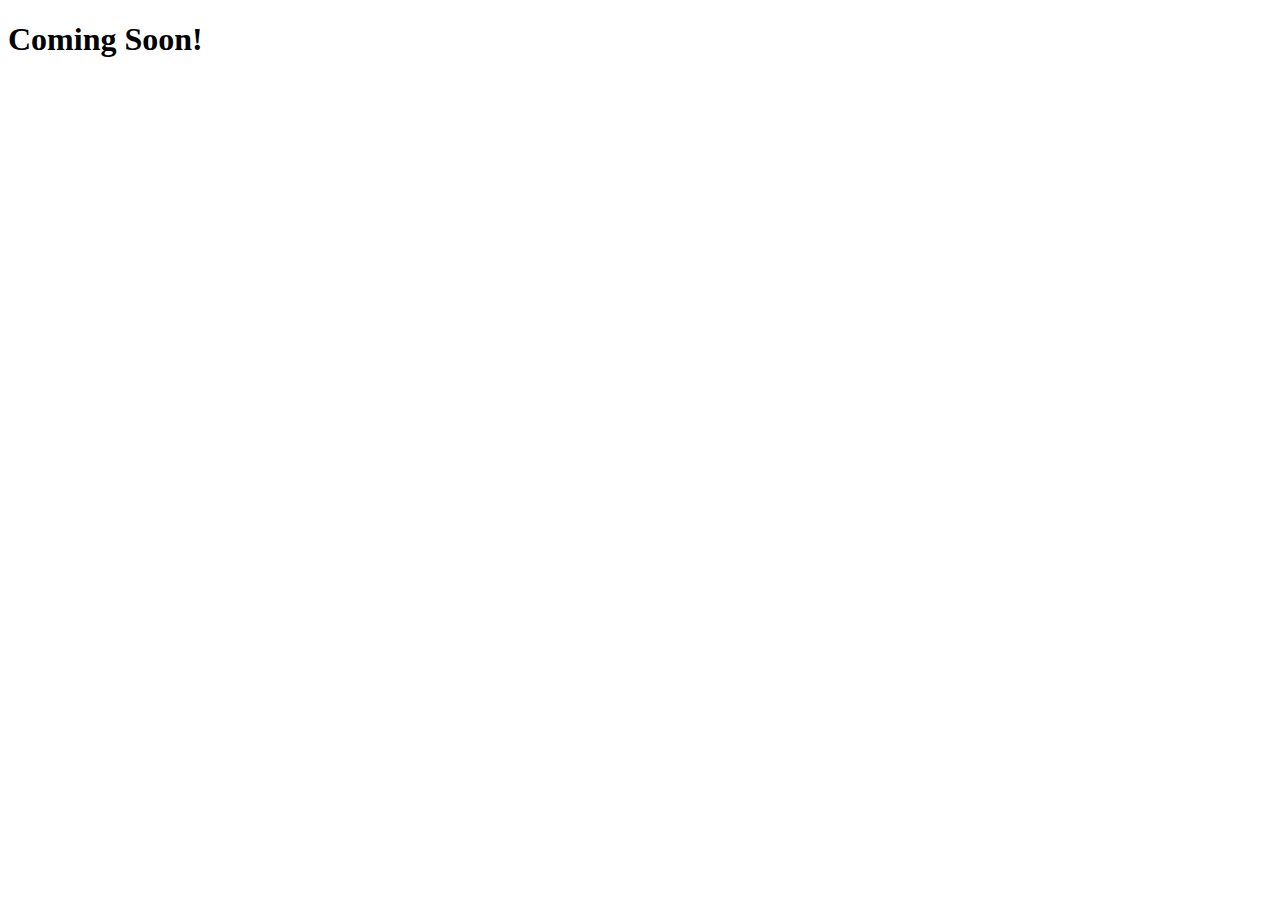
==== web/week2/assignments.html @ 4320ee0c "added downloaded bootstrap files and working prove assignment" ====
<!DOCTYPE html>
<html lang="en">
<head>
   <meta charset="UTF-8">
   <meta name="viewport" content="width=device-width, initial-scale=1.0">
   <meta http-equiv="X-UA-Compatible" content="ie=edge">
   <title>Assignments</title>
</head>
<body>
   <h1>Coming Soon!</h1>
</body>
</html>
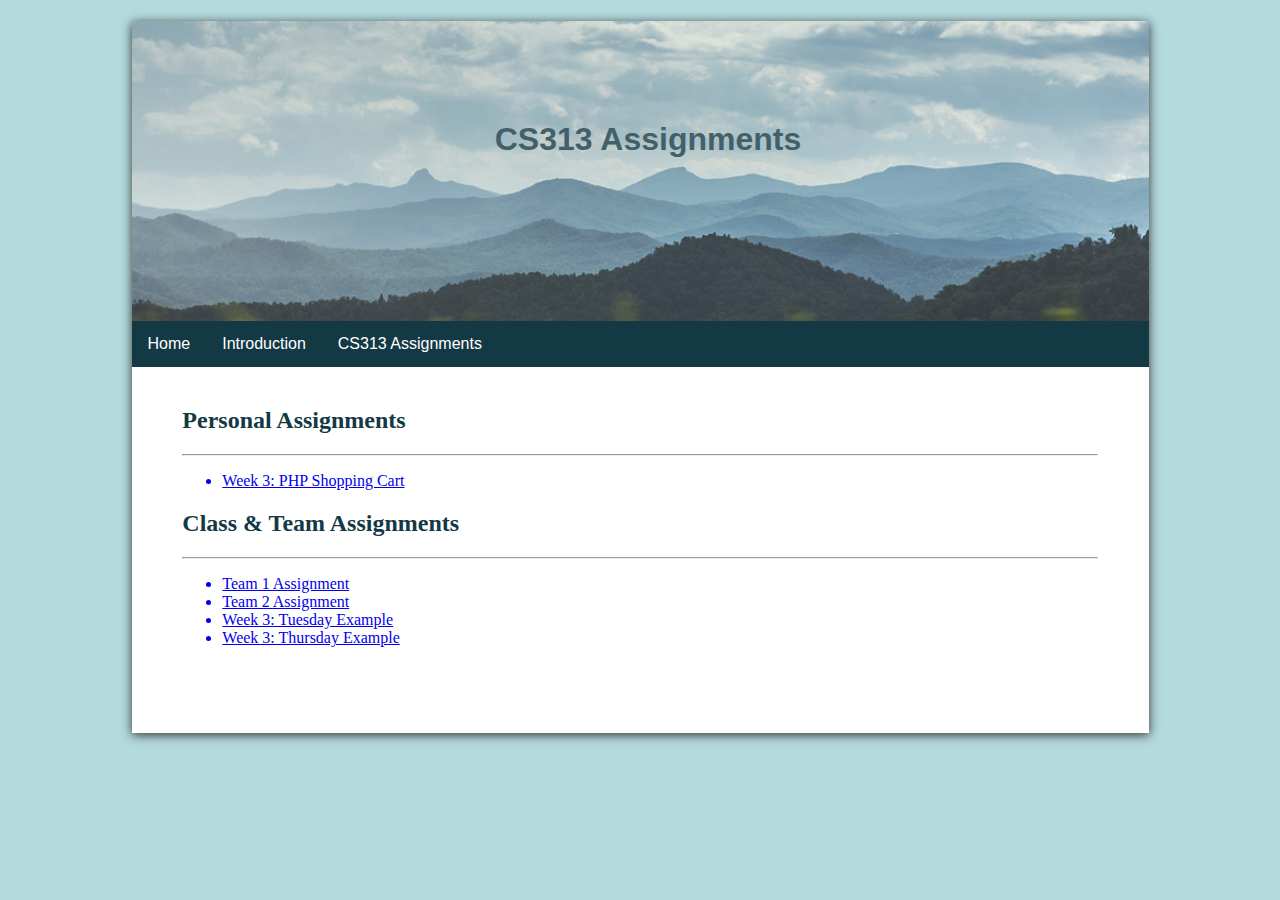
==== commit 6969a42b: "Updated assignments page" ====
--- a/web/week2/assignments.html
+++ b/web/week2/assignments.html
@@ -4,9 +4,47 @@
    <meta charset="UTF-8">
    <meta name="viewport" content="width=device-width, initial-scale=1.0">
    <meta http-equiv="X-UA-Compatible" content="ie=edge">
-   <title>Assignments</title>
+   <title>Introduction</title>
+   <link rel="stylesheet" href="personal.css">
 </head>
+
 <body>
-   <h1>Coming Soon!</h1>
+   <div id="wrapper">
+
+      <div id="head">
+         <header>
+            <h1>CS313 Assignments</h1>
+         </header>
+      </div>
+
+      <div id="topNav">
+         <nav>
+            <a href="index.php">Home</a>
+            <a href="personal.php">Introduction</a>
+            <a href="assignments.html">CS313 Assignments</a>
+         </nav>
+      </div>
+
+      <div id="trap">
+         <main>
+
+            <h2>Personal Assignments</h2>
+            <hr>
+            <ul>
+               <a href="/web/week3/personal/prove3.php"><li>Week 3: PHP Shopping Cart</li></a>
+            </ul>
+
+            <h2>Class & Team Assignments</h2>
+            <hr>
+            <ul>
+               <a href="/web/week2/teach2/team01.html"><li>Team 1 Assignment</li></a>
+               <a href="/web/week3/teach/form.php"><li>Team 2 Assignment</li></a>
+               <a href="/web/week3/class/example.html"><li>Week 3: Tuesday Example</li></a>
+               <a href="/web/week3/class/thursdayClassTemp/thursday.php"><li>Week 3: Thursday Example</li></a>
+            </ul>
+            
+         </main>
+      </div>
+   </div>
 </body>
 </html>--- a/web/week2/personal.css
+++ b/web/week2/personal.css
@@ -0,0 +1,90 @@
+#wrapper {
+   margin: 0px auto;
+   width: 90%;
+   background: #ffffff;
+   min-width: 960px;
+   max-width: 2048px;
+   box-shadow: 0px 2px 10px #333333; /*darker gray*/
+   padding-bottom: 50px;
+ }
+ 
+#head {
+    margin: auto;
+    display: block;
+ }
+
+header {
+   background-image: url("outdoors.jpg");
+   background-repeat: no-repeat;
+   background-size: cover;
+   opacity: 0.8;
+   text-indent: 1em;
+   height: 300px;
+   width: auto;
+   font-family: 'Lucida Sans', 'Lucida Sans Regular', 'Lucida Grande', 'Lucida Sans Unicode', Geneva, Verdana, sans-serif;
+   text-align: left;
+   display: block;
+   padding-top: 0%;
+}
+
+header h1 {
+   padding-top: 100px;
+   text-align: center;
+   color: #133945;
+}
+
+body {
+   margin: 0px 75px 75px 75px;
+   background-color: #b4dadd;
+   color: #133945;
+}
+
+p, label {
+   font-size: 18px;
+}
+
+label {
+   font-weight: bold;
+   color: #133945;
+}
+
+img {
+   width: 300px;
+   height: auto;
+}
+
+footer {
+   text-align: center;
+}
+
+#trap {
+   margin: auto;
+   padding: 20px;
+   width: 90%;
+}
+
+#topNav {
+   background-color: #133945;
+   overflow: hidden;
+}
+
+#topNav a {
+   float: left;
+   color: #ffffff;
+   text-align: center;
+   padding: 14px 16px;
+   text-decoration: none;
+   font-size: 16px;
+   font-family: 'Gill Sans', 'Gill Sans MT', Calibri, 'Trebuchet MS', sans-serif;
+}
+
+#topNav a:hover {
+   background-color: #cfd9e0;      /* dark gray */
+   color: #133945;
+}
+
+.imglayout {
+   display: flex;
+   justify-content: space-evenly;
+   align-items: center;
+}
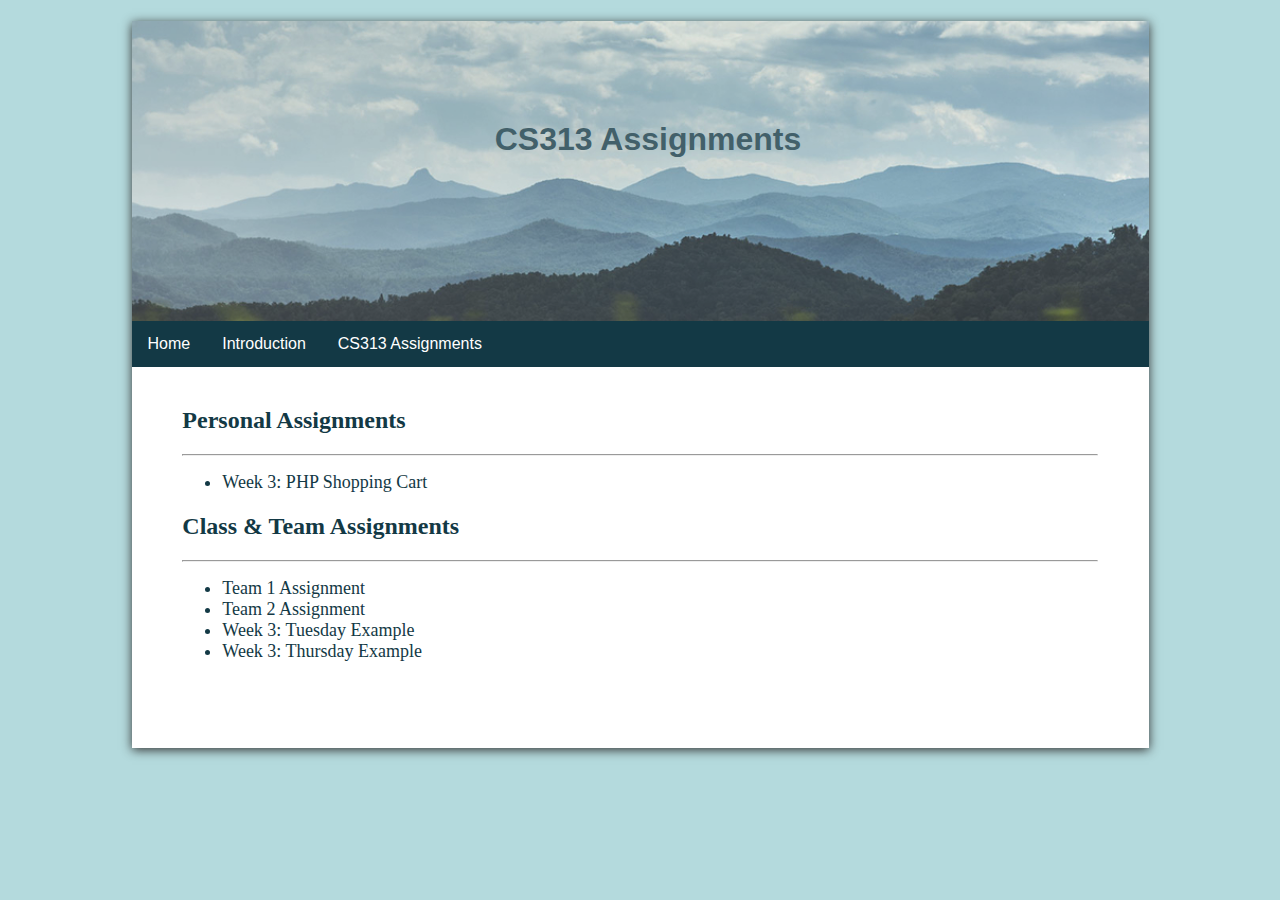
==== commit dc328d53: "Added list styling" ====
--- a/web/week2/assignments.html
+++ b/web/week2/assignments.html
@@ -31,16 +31,16 @@
             <h2>Personal Assignments</h2>
             <hr>
             <ul>
-               <a href="/web/week3/personal/prove3.php"><li>Week 3: PHP Shopping Cart</li></a>
+               <a href="/week3/personal/prove3.php" class="list"><li>Week 3: PHP Shopping Cart</li></a>
             </ul>
 
             <h2>Class & Team Assignments</h2>
             <hr>
             <ul>
-               <a href="/web/week2/teach2/team01.html"><li>Team 1 Assignment</li></a>
-               <a href="/web/week3/teach/form.php"><li>Team 2 Assignment</li></a>
-               <a href="/web/week3/class/example.html"><li>Week 3: Tuesday Example</li></a>
-               <a href="/web/week3/class/thursdayClassTemp/thursday.php"><li>Week 3: Thursday Example</li></a>
+               <a href="/week2/teach2/team01.html" class="list"><li>Team 1 Assignment</li></a>
+               <a href="/week3/teach/form.php" class="list"><li>Team 2 Assignment</li></a>
+               <a href="/week3/class/example.html" class="list"><li>Week 3: Tuesday Example</li></a>
+               <a href="/week3/class/thursdayClassTemp/thursday.php" class="list"><li>Week 3: Thursday Example</li></a>
             </ul>
             
          </main>
--- a/web/week2/personal.css
+++ b/web/week2/personal.css
@@ -88,3 +88,13 @@
    justify-content: space-evenly;
    align-items: center;
 }
+
+a.list {
+   font-size: 18px;
+   text-decoration: none;
+   color: #133945;
+}
+
+a.list:hover {
+   color: #0000ff;
+}
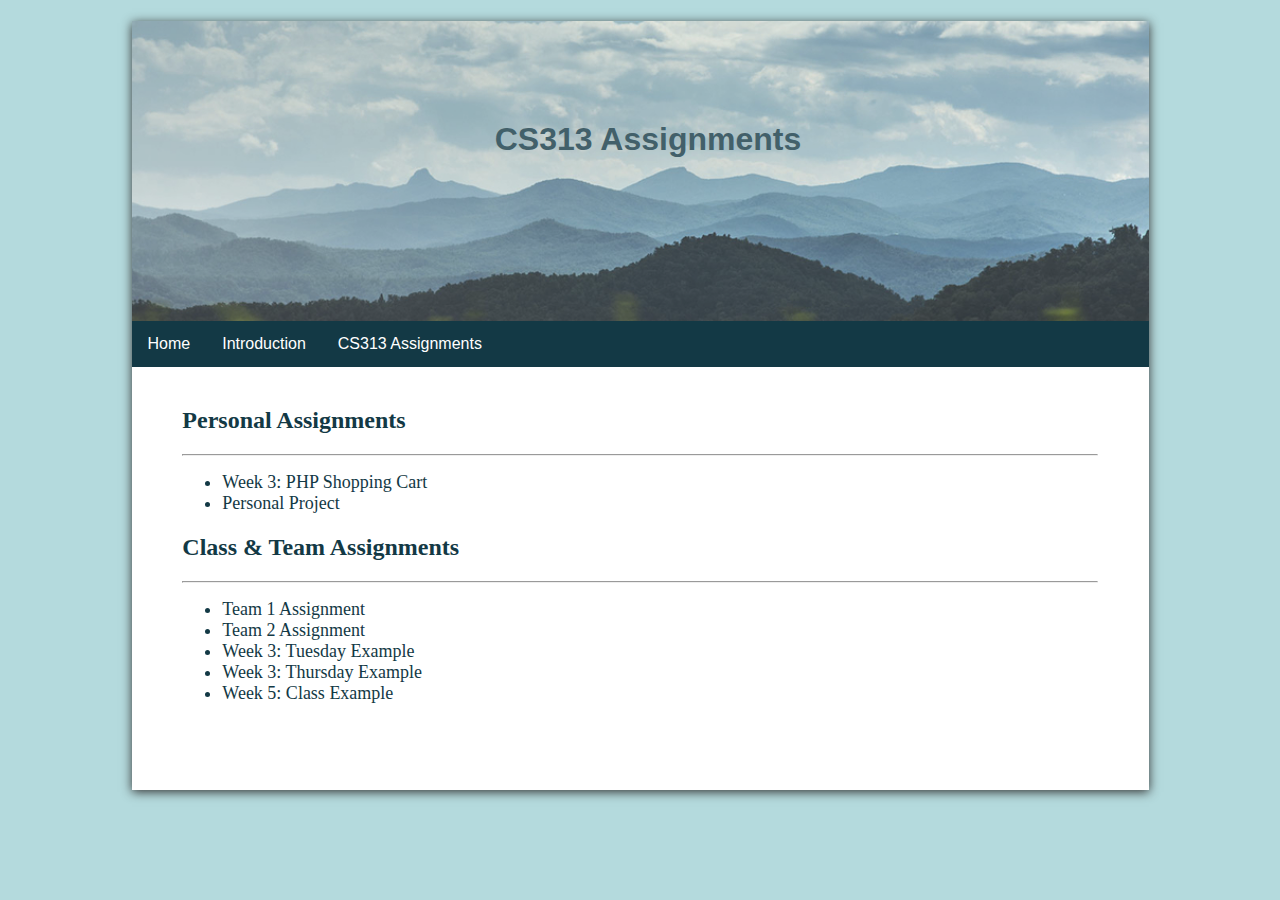
==== commit 7ef44b0f: "Added new project and examples to assignments page" ====
--- a/web/week2/assignments.html
+++ b/web/week2/assignments.html
@@ -32,6 +32,7 @@
             <hr>
             <ul>
                <a href="/week3/personal/prove3.php" class="list"><li>Week 3: PHP Shopping Cart</li></a>
+               <a href="/week5/personal/hooked.php" class="list"><li>Personal Project</li></a>
             </ul>
 
             <h2>Class & Team Assignments</h2>
@@ -41,6 +42,7 @@
                <a href="/week3/teach/form.php" class="list"><li>Team 2 Assignment</li></a>
                <a href="/week3/class/example.html" class="list"><li>Week 3: Tuesday Example</li></a>
                <a href="/week3/class/thursdayClassTemp/thursday.php" class="list"><li>Week 3: Thursday Example</li></a>
+               <a href="/week5/class/index.php" class="list"><li>Week 5: Class Example</li></a>
             </ul>
             
          </main>
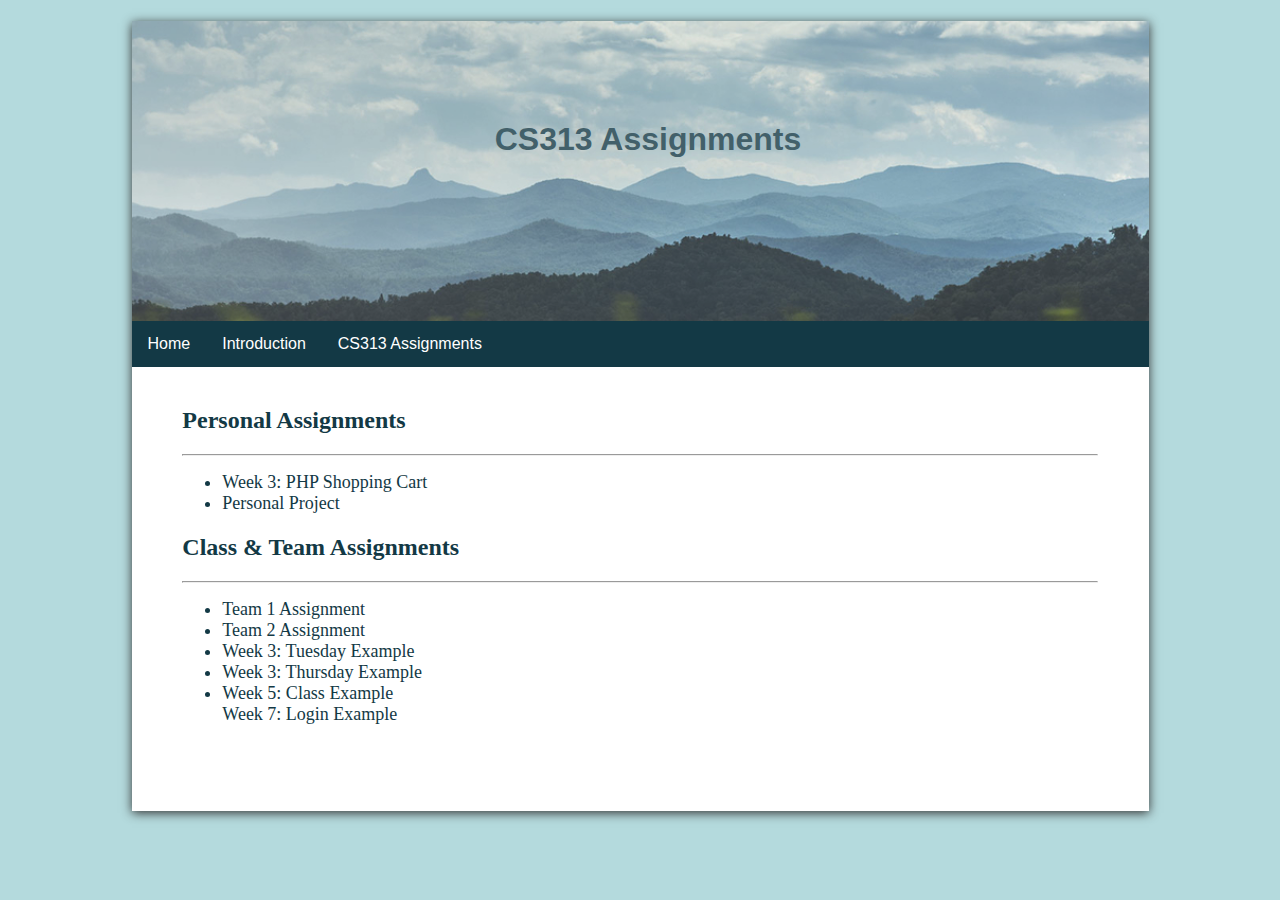
==== commit 5a0ad1d4: "Added Week 7 Assignment" ====
--- a/web/week2/assignments.html
+++ b/web/week2/assignments.html
@@ -43,6 +43,7 @@
                <a href="/week3/class/example.html" class="list"><li>Week 3: Tuesday Example</li></a>
                <a href="/week3/class/thursdayClassTemp/thursday.php" class="list"><li>Week 3: Thursday Example</li></a>
                <a href="/week5/class/index.php" class="list"><li>Week 5: Class Example</li></a>
+               <a href="/week7/welcome.php" class="list">Week 7: Login Example</a>
             </ul>
             
          </main>
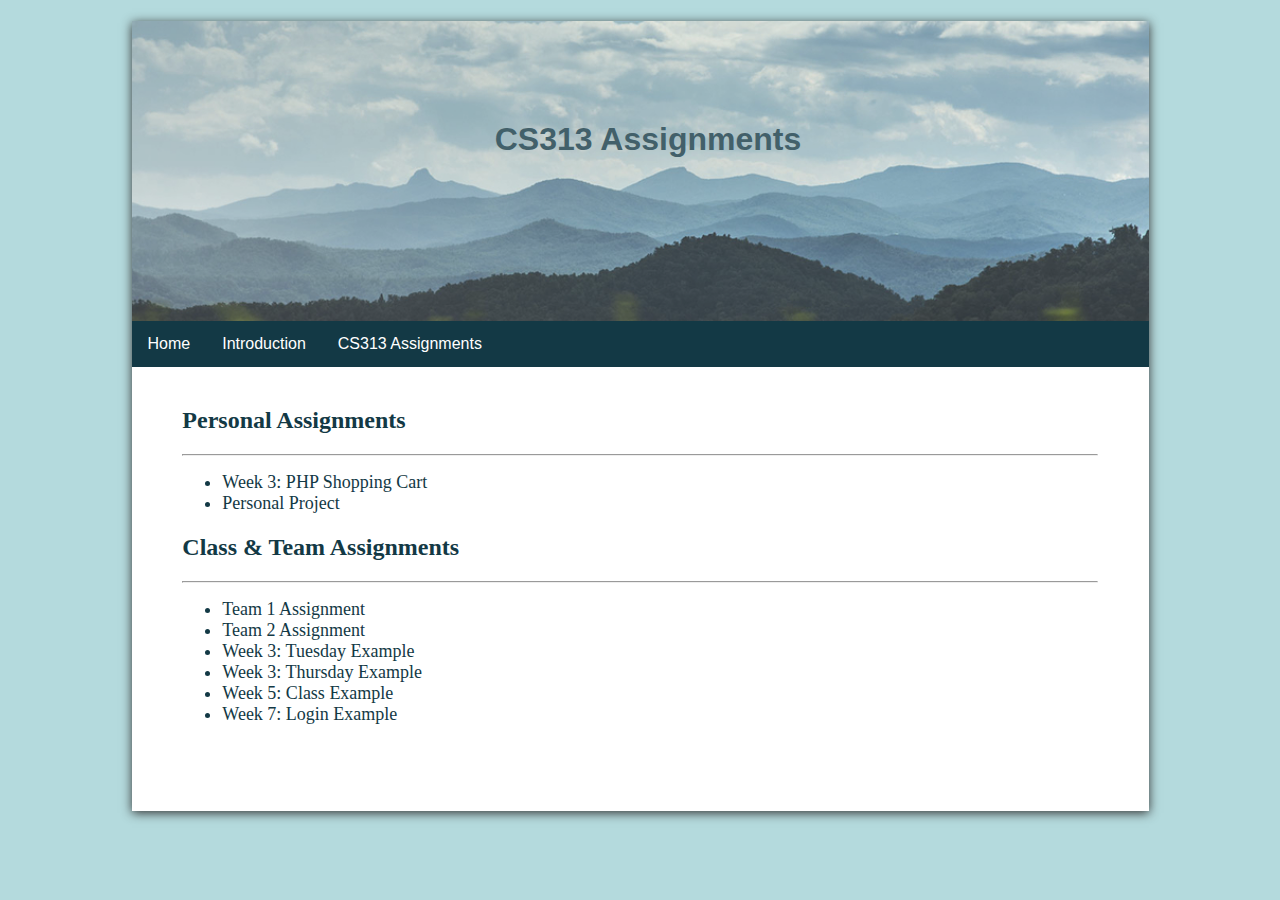
==== commit 0d6730f8: "Added to list" ====
--- a/web/week2/assignments.html
+++ b/web/week2/assignments.html
@@ -43,7 +43,7 @@
                <a href="/week3/class/example.html" class="list"><li>Week 3: Tuesday Example</li></a>
                <a href="/week3/class/thursdayClassTemp/thursday.php" class="list"><li>Week 3: Thursday Example</li></a>
                <a href="/week5/class/index.php" class="list"><li>Week 5: Class Example</li></a>
-               <a href="/week7/welcome.php" class="list">Week 7: Login Example</a>
+               <a href="/week7/welcome.php" class="list"><li>Week 7: Login Example</li></a>
             </ul>
             
          </main>
